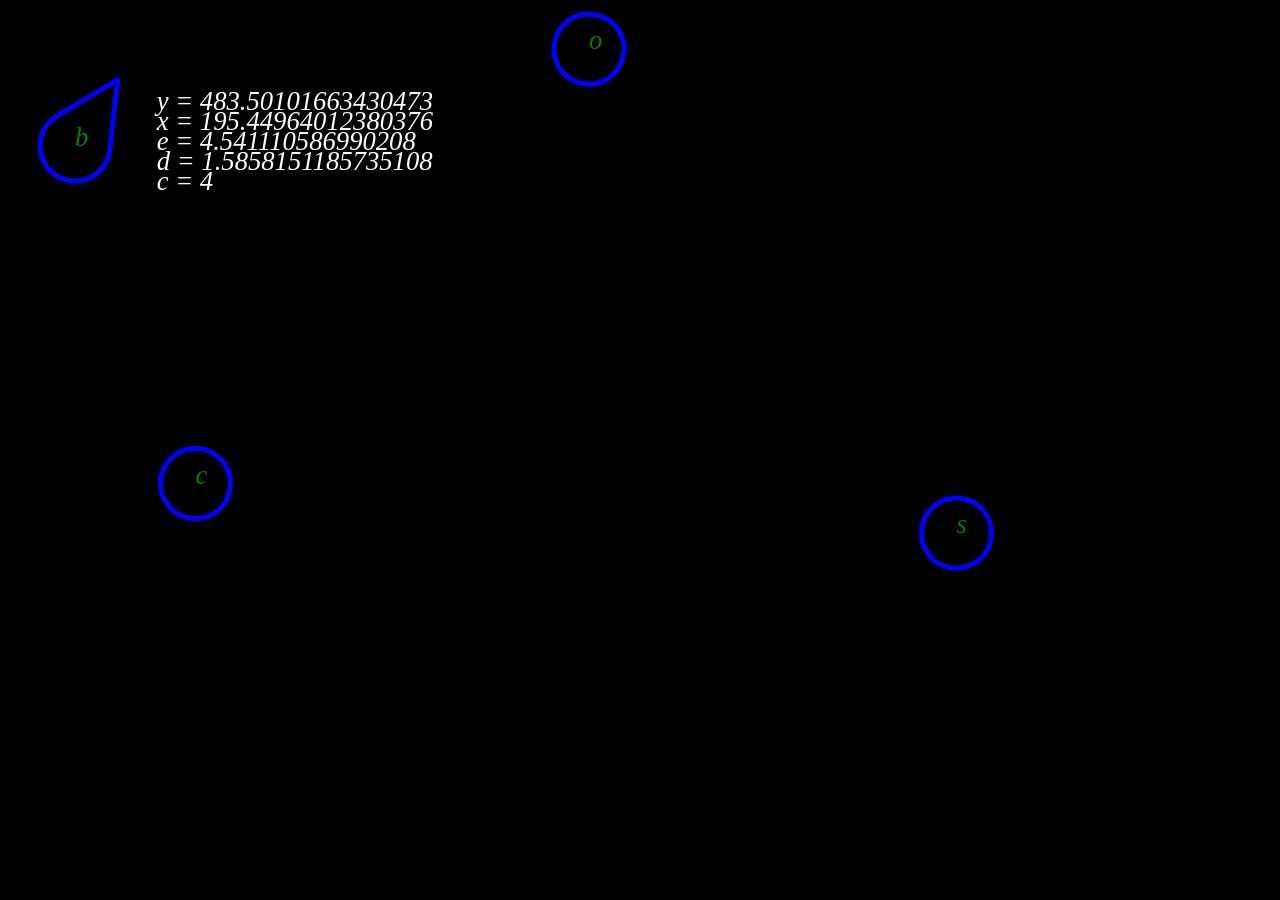
==== hunting.html @ a1a08938 "initial code" ====
<!DOCTYPE html>
<html>
	<head>
		<title></title>
		<meta http-equiv="Content-Type" content="text/html; charset=UTF-8">
		 <link rel="stylesheet" type="text/css" href="css/canvas.css">

	</head>
	<body>
		
		<div><canvas id="canvas" width='1300' height='700'></canvas></div>
		<script type="text/javascript" src="js/t_11.js"></script>
	</body>
</html>
---- css/canvas.css ----
/* 
    Document   : canvas
    Created on : Apr 19, 2013, 11:20:54 PM
    Author     : remal
    Description:
        Purpose of the stylesheet follows.
*/
* { margin:0; padding:0; } 

html, body { display:block;width:100%; height:100%; } 

canvas { display:block; }
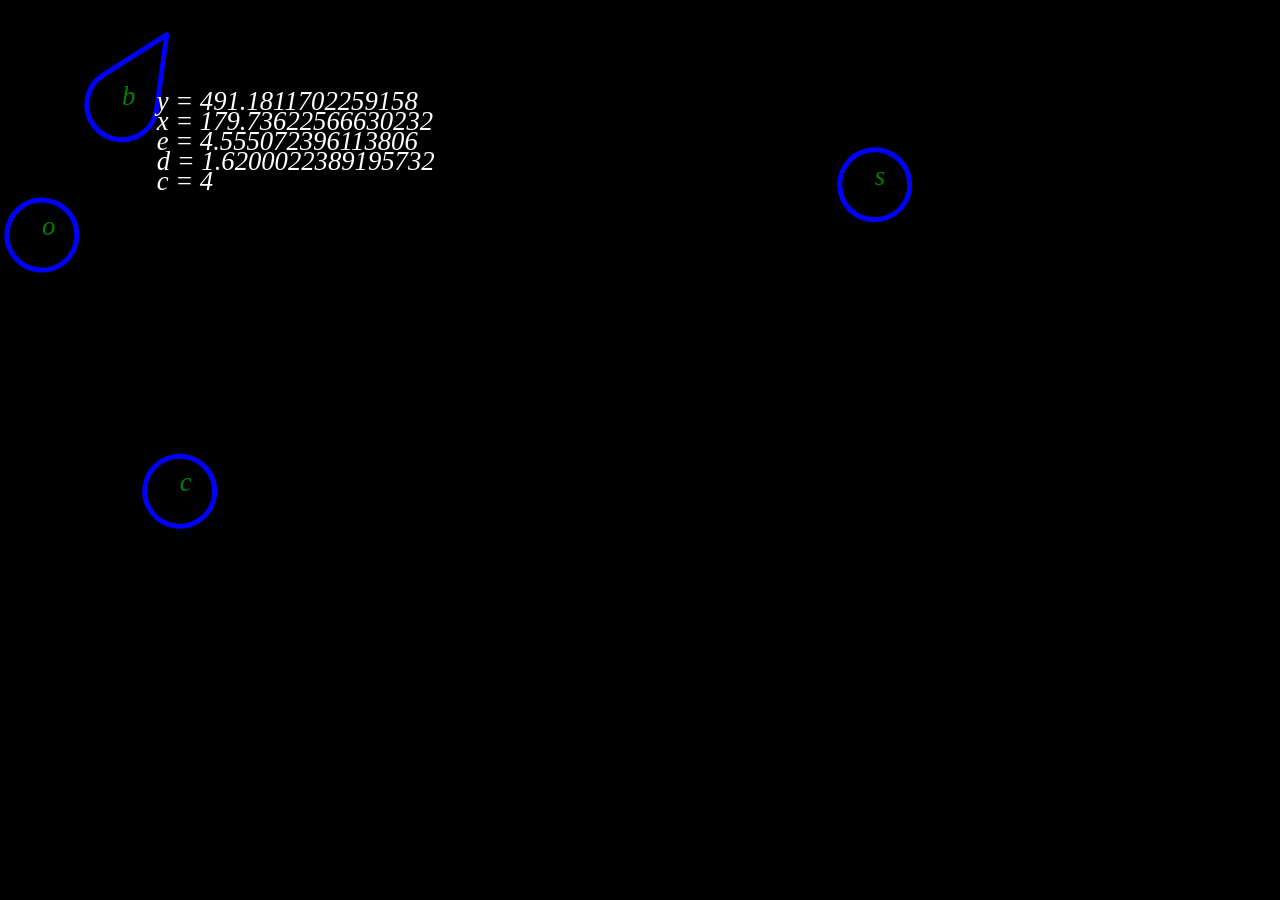
==== commit 471ee1d9: "replace index sample" ====
--- a/hunting.html
+++ b/hunting.html
@@ -4,10 +4,8 @@
 		<title></title>
 		<meta http-equiv="Content-Type" content="text/html; charset=UTF-8">
 		 <link rel="stylesheet" type="text/css" href="css/canvas.css">
-
 	</head>
 	<body>
-		
 		<div><canvas id="canvas" width='1300' height='700'></canvas></div>
 		<script type="text/javascript" src="js/t_11.js"></script>
 	</body>
